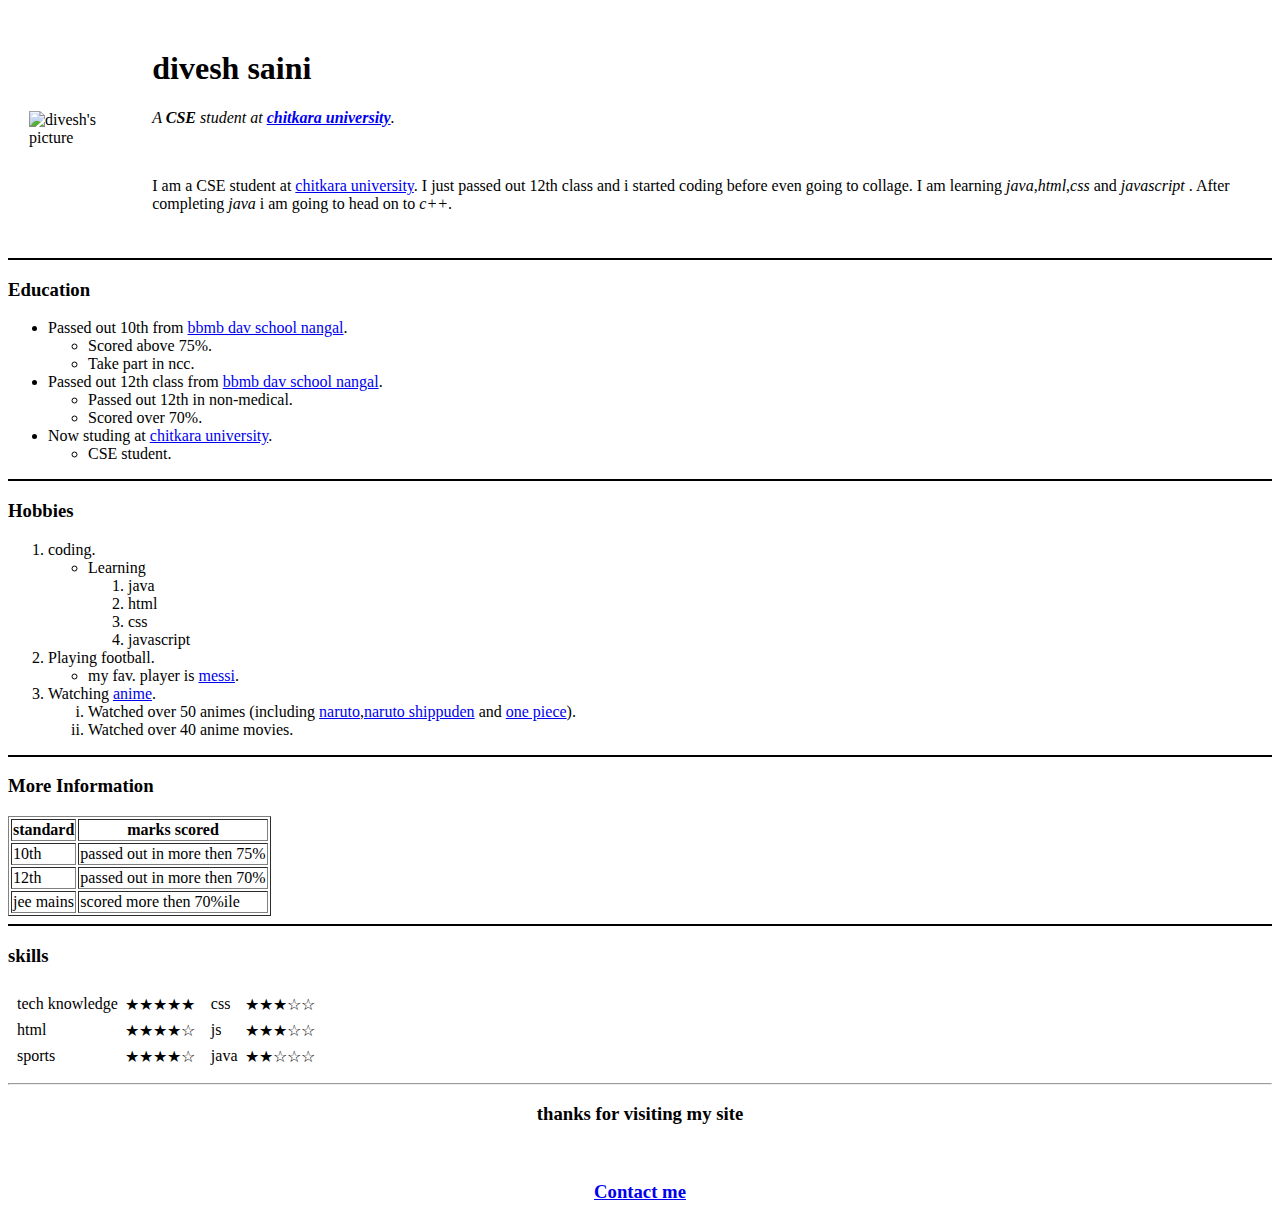
==== index.html @ 8bf846b7 "Add files via upload" ====
<!DOCTYPE html>
<html lang="en" dir="ltr">

<head>
  <meta charset="utf-8">
  <title> Divesh's personal site</title>
  <link rel="stylesheet" href="css/style.css">
  <link rel="icon" href="favico.ico">

</head>

<body>
  <table cellspacing="20">
    <td><img class="img" src="divesh1.jpeg" alt="divesh's picture" ></td>
    <td><h1>divesh saini</h1>
    <p>
      <em>A <strong>CSE</strong> student at <strong><a href="https://www.chitkara.edu.in/">chitkara university</a></strong>.</em>
    </p>
    <br />
    <p>
      I am a CSE student at <a href="https://www.chitkara.edu.in/">chitkara university</a>. I just passed out 12th class and i started coding before even going to collage.
      I am learning <em>java</em>,<em>html</em>,<em>css</em> and <em>javascript</em>
      . After completing <em>java</em> i am going to head on to <em>c++</em>.
    </p></td>
  </table>
  <hr size="2" color="black">
  <h3>Education</h3>
  <ul>
    <li>Passed out 10th from <a href="http://bbmbdavnangal.in/">bbmb dav school nangal</a>.
      <ul>
        <li>Scored above 75%.</li>
        <li>Take part in ncc.</li>
      </ul>
    <li>Passed out 12th class from <a href="http://bbmbdavnangal.in/">bbmb dav school nangal</a>.
      <ul>
        <li>Passed out 12th in non-medical.</li>
        <li>Scored over 70%.</li>
      </ul>
    <li>Now studing at <a href="https://www.chitkara.edu.in/">chitkara university</a>.
      <ul>
        <li>CSE student.</li>
      </ul>
  </ul>
  <hr size="2" color="black">
  <h3>Hobbies</h3>
  <ol>
    <li>coding.
      <ul>
        <li>Learning
          <ol>
            <li>java</li>
            <li>html</li>
            <li>css</li>
            <li>javascript</li>
          </ol>
      </ul>
    <li>Playing football.
      <ul>
        <li>my fav. player is <a href="https://en.wikipedia.org/wiki/Lionel_Messi">messi</a>.</li>
      </ul>
    <li>Watching <a href="https://en.wikipedia.org/wiki/Anime">anime</a>.
      <ol type="i">
        <li>Watched over 50 animes (including <a href="https://zoro.to/naruto-677?ref=search">naruto</a>,<a href="https://zoro.to/naruto-shippuden-355">naruto shippuden</a>
          and <a href="https://zoro.to/one-piece-100?ref=search">one piece</a>).</li>
        <li>Watched over 40 anime movies.</li>
      </ol>
  </ol>
  <hr size="2" color="black">
  <h3>More Information</h3>
  <table border="1">
    <thead>
      <th>standard</th>
      <th>marks scored</th>
    </thead>
    <tbody>
      <tr>
        <td>10th</td>
        <td>passed out in more then 75%</td>
      </tr>
      <tr>
        <td>12th</td>
        <td>passed out in more then 70%</td>
      </tr>
      <tr>
        <td>jee mains</td>
        <td>scored more then 70%ile</td>
      </tr>
    </tbody>
    <tfoot>

    </tfoot>

  </table>

  <hr size="2" color="black">
  <h3>skills</h3>
  <table>
    <tr>
      <td>
        <table cellspacing="5">
        <tr>
          <td>tech knowledge</td>
          <td>★★★★★</td>
        </tr>
        <tr>
          <td>html</td>
          <td>★★★★☆</td>
        </tr>
        <tr>
          <td>sports</td>
          <td>★★★★☆</td>
        </tr>
      </table>
    </td>
    <td>
      <table cellspacing="5">
        <tr>
          <td>css</td>
          <td>★★★☆☆</td>
        </tr>
        <tr>
          <td>js</td>
          <td>★★★☆☆</td>
        </tr>
        <tr>
          <td>java</td>
          <td>★★☆☆☆</td>
        </tr>
      </table>
    </td>
    </tr>
  </table>

  <hr>
  <h3 style="text-align: center;">thanks for visiting my site</h3>
  <br>

    <h3 style="text-align: center;"><a href="contact me.html">Contact me</a></h3>

</body>

</html>
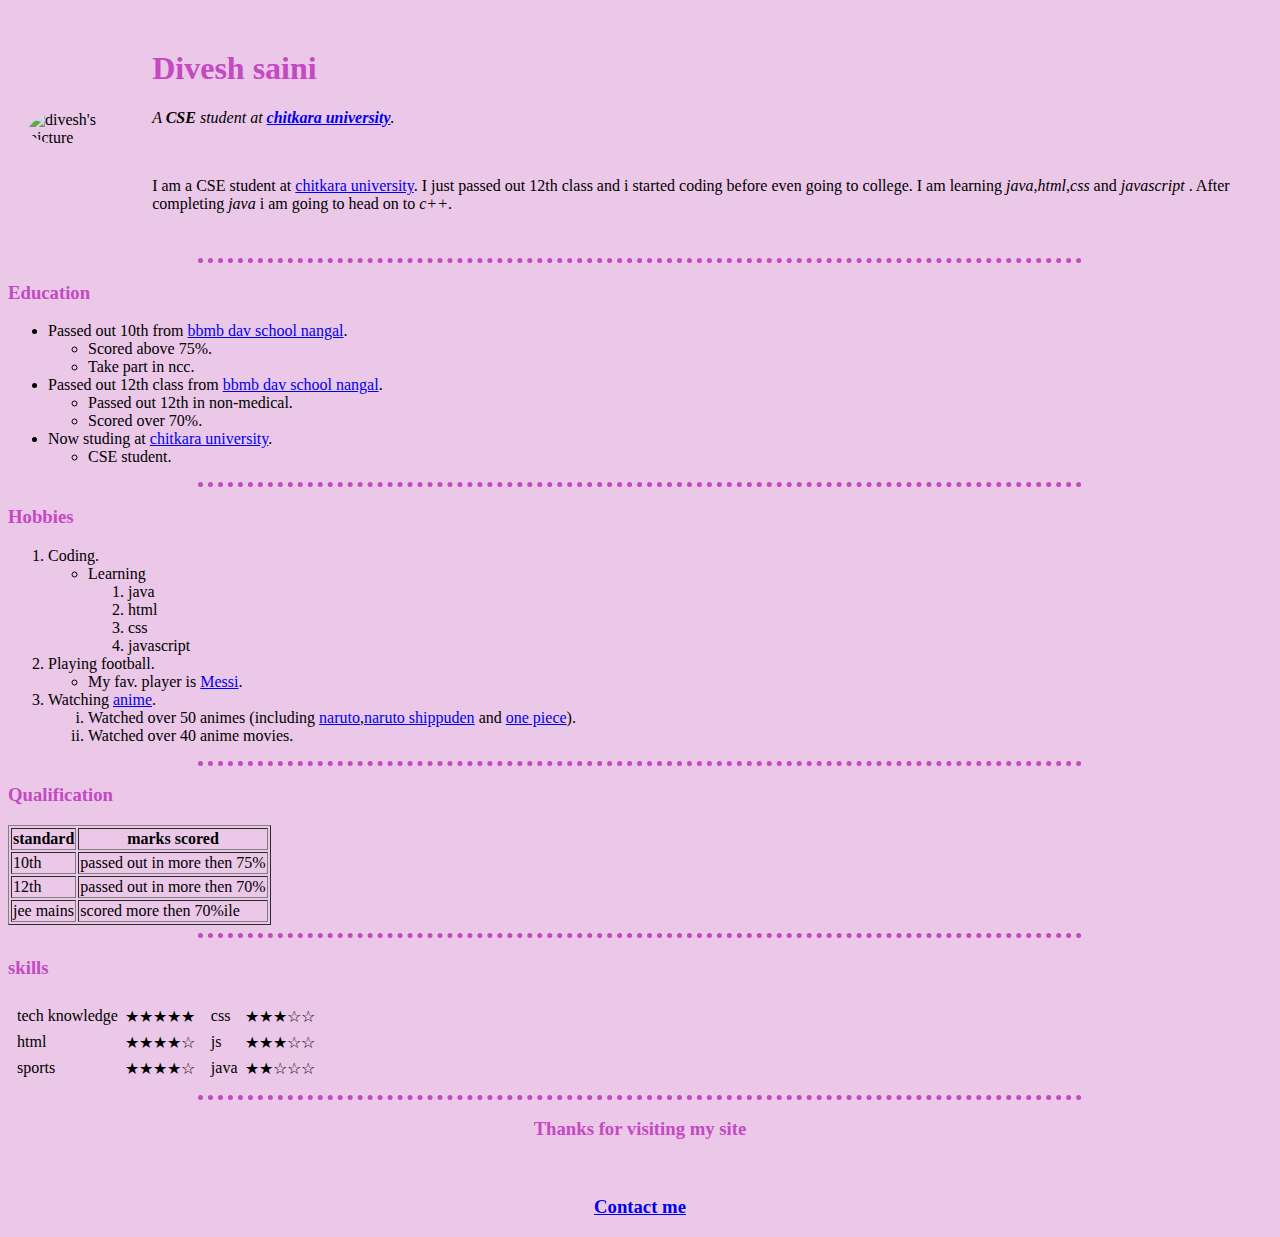
==== commit 8efe9297: "mistakes corrected" ====
--- a/index.html
+++ b/index.html
@@ -12,13 +12,13 @@
 <body>
   <table cellspacing="20">
     <td><img class="img" src="divesh1.jpeg" alt="divesh's picture" ></td>
-    <td><h1>divesh saini</h1>
+    <td><h1>Divesh saini</h1>
     <p>
       <em>A <strong>CSE</strong> student at <strong><a href="https://www.chitkara.edu.in/">chitkara university</a></strong>.</em>
     </p>
     <br />
     <p>
-      I am a CSE student at <a href="https://www.chitkara.edu.in/">chitkara university</a>. I just passed out 12th class and i started coding before even going to collage.
+      I am a CSE student at <a href="https://www.chitkara.edu.in/">chitkara university</a>. I just passed out 12th class and i started coding before even going to college.
       I am learning <em>java</em>,<em>html</em>,<em>css</em> and <em>javascript</em>
       . After completing <em>java</em> i am going to head on to <em>c++</em>.
     </p></td>
@@ -44,7 +44,7 @@
   <hr size="2" color="black">
   <h3>Hobbies</h3>
   <ol>
-    <li>coding.
+    <li>Coding.
       <ul>
         <li>Learning
           <ol>
@@ -56,7 +56,7 @@
       </ul>
     <li>Playing football.
       <ul>
-        <li>my fav. player is <a href="https://en.wikipedia.org/wiki/Lionel_Messi">messi</a>.</li>
+        <li>My fav. player is <a href="https://en.wikipedia.org/wiki/Lionel_Messi">Messi</a>.</li>
       </ul>
     <li>Watching <a href="https://en.wikipedia.org/wiki/Anime">anime</a>.
       <ol type="i">
@@ -66,7 +66,7 @@
       </ol>
   </ol>
   <hr size="2" color="black">
-  <h3>More Information</h3>
+  <h3>Qualification</h3>
   <table border="1">
     <thead>
       <th>standard</th>
@@ -132,7 +132,7 @@
   </table>
 
   <hr>
-  <h3 style="text-align: center;">thanks for visiting my site</h3>
+  <h3 style="text-align: center;">Thanks for visiting my site</h3>
   <br>
 
     <h3 style="text-align: center;"><a href="contact me.html">Contact me</a></h3>
--- a/css/style.css
+++ b/css/style.css
@@ -0,0 +1,28 @@
+body{
+background-color: #EBC7E8;
+}
+hr{
+  background-color: #EBC7E8;
+  border-style: none;
+  border-top-style: dotted;
+  width: 70%;
+  border-color: #C449C2;
+  border-width: 5px;
+}
+img{
+  width: 200px;
+}
+h1{
+  color: #C449C2;
+}
+h3{
+  color: #C449C2;
+}
+.img{
+  border-radius: 100%;
+}
+img:hover{
+  width: 350px;
+  border: solid;
+  
+}
